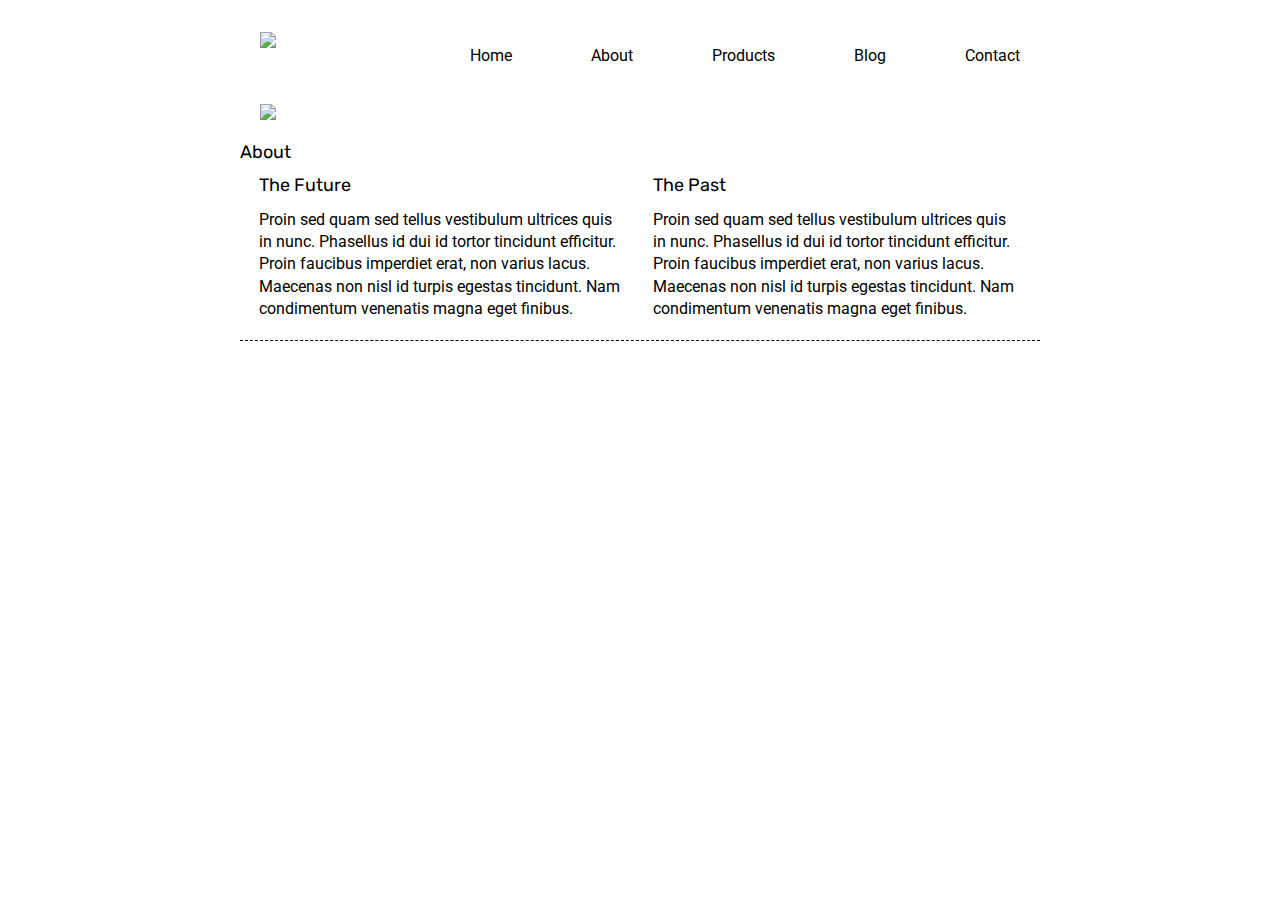
==== about.html @ 0c1b8b39 "added header and nav, linked new about.html file" ====
<!doctype html>

<html lang="en">
      <head>
      <meta charset="utf-8">

      <title>Sprint Challenge - About</title>

      <link href="https://fonts.googleapis.com/css?family=Roboto|Rubik" rel="stylesheet">
      <link rel="stylesheet" href="style/index.css">

      </head>
      <body>
            <div class="container">
                  <header class="header-content">
                      <div class="container">
                          <img src="./assets/lambda-black.png">
                      </div>
                      <div>
                          <nav class="nav-content">
                              <a href="index.html">
                                  Home
                              </a>
                              <a href="./about.html">
                                  About
                              </a>
                              <a href="products.html">
                                  Products
                              </a>
                              <a href="blog.html">
                                  Blog
                              </a>
                              <a href="contact.html">
                                  Contact
                              </a>
                          </nav>
                      </div>
                  </header>
                  <div class="image-container">
                      <img src="assets/jumbo.jpg">
                  </div>
                  <h1>
                        About
                  </h1>
                  <section class="top-content">
                        <div class="text-container">
                            <h2>The Future</h2>
                            <p>Proin sed quam sed tellus vestibulum ultrices quis in nunc. Phasellus id dui id tortor tincidunt efficitur. Proin faucibus imperdiet erat, non varius lacus. Maecenas non nisl id turpis egestas tincidunt. Nam condimentum venenatis magna eget finibus.</p>
                        </div>
                        <div class="text-container">
                            <h2>The Past</h2>
                            <p>Proin sed quam sed tellus vestibulum ultrices quis in nunc. Phasellus id dui id tortor tincidunt efficitur. Proin faucibus imperdiet erat, non varius lacus. Maecenas non nisl id turpis egestas tincidunt. Nam condimentum venenatis magna eget finibus.</p>
                        </div>
                    </section>
            </div>      
      </body>
</html>
---- style/index.css ----
/* http://meyerweb.com/eric/tools/css/reset/ 
   v2.0 | 20110126
   License: none (public domain)
*/

html, body, div, span, applet, object, iframe,
h1, h2, h3, h4, h5, h6, p, blockquote, pre,
a, abbr, acronym, address, big, cite, code,
del, dfn, em, img, ins, kbd, q, s, samp,
small, strike, strong, sub, sup, tt, var,
b, u, i, center,
dl, dt, dd, ol, ul, li,
fieldset, form, label, legend,
table, caption, tbody, tfoot, thead, tr, th, td,
article, aside, canvas, details, embed, 
figure, figcaption, footer, header, hgroup, 
menu, nav, output, ruby, section, summary,
time, mark, audio, video {
	margin: 0;
	padding: 0;
	border: 0;
	font-size: 100%;
	font: inherit;
	vertical-align: baseline;
}
/* HTML5 display-role reset for older browsers */
article, aside, details, figcaption, figure, 
footer, header, hgroup, menu, nav, section {
	display: block;
}
body {
	line-height: 1;
}
ol, ul {
	list-style: none;
}
blockquote, q {
	quotes: none;
}
blockquote:before, blockquote:after,
q:before, q:after {
	content: '';
	content: none;
}
table {
	border-collapse: collapse;
	border-spacing: 0;
}

* {
    box-sizing: border-box;
}

html, body {
    height: 100%;
    font-family: 'Roboto', sans-serif;
}

h1, h2, h3, h4, h5 {
    font-size: 18px;
    margin-bottom: 15px;
    font-family: 'Rubik', sans-serif;
}

p {
    line-height: 1.4;
}

.container {
    width: 800px;
    margin: 0 auto;
}
.image-container {
    margin: 20px;
}

.header-content {
    display:flex;
    justify-content: center;
    align-items: center;
    padding: 20px;
}

.nav-content {
    display:flex;
    justify-content:space-between;
    margin-top: 5%;
    width:550px;
}
.nav-content a {
    text-decoration: none;
    color:black;
}    
.top-content {
    display: flex;
    flex-wrap: wrap;
    justify-content: space-evenly;
    margin-bottom: 20px;
    border-bottom: 1px dashed black;
}

.top-content .text-container {
    width: 48%;
    padding: 0 1%;
    padding-bottom: 20px;  
}

.middle-content {
    margin-bottom: 20px;
    border-bottom: 1px dashed black;
}

.middle-content h2 {
    padding: 0 2%;
    margin-bottom: 0;
}

.middle-content .boxes {
    display: flex;
    flex-wrap: wrap;
    justify-content: space-evenly;
}
/*
* [ ] box1: `teal`
* [ ] box2: `gold`
* [ ] box3: `cadetblue`
* [ ] box4: `coral`
* [ ] box5: `crimson`
* [ ] box6: `forestgreen`
* [ ] box7: `darkorchid`
* [ ] box8: `hotpink`
* [ ] box9: `indigo`
* [ ] box10: `dodgerblue`
*/
.middle-content .boxes .box1 {
    width: 12.5%;
    height: 100px;
    background: teal;
    margin: 20px 2.5%;
    color: white;
    display: flex;
    align-items: center;
    justify-content: center;
}
.middle-content .boxes .box2 {
    width: 12.5%;
    height: 100px;
    background: gold;
    margin: 20px 2.5%;
    color: white;
    display: flex;
    align-items: center;
    justify-content: center;
}
.middle-content .boxes .box3 {
    width: 12.5%;
    height: 100px;
    background: cadetblue;
    margin: 20px 2.5%;
    color: white;
    display: flex;
    align-items: center;
    justify-content: center;
}
.middle-content .boxes .box4 {
    width: 12.5%;
    height: 100px;
    background: coral;
    margin: 20px 2.5%;
    color: white;
    display: flex;
    align-items: center;
    justify-content: center;
}
.middle-content .boxes .box5 {
    width: 12.5%;
    height: 100px;
    background: crimson;
    margin: 20px 2.5%;
    color: white;
    display: flex;
    align-items: center;
    justify-content: center;
}
.middle-content .boxes .box6 {
    width: 12.5%;
    height: 100px;
    background: forestgreen;
    margin: 20px 2.5%;
    color: white;
    display: flex;
    align-items: center;
    justify-content: center;
}
.middle-content .boxes .box7 {
    width: 12.5%;
    height: 100px;
    background: darkorchid;
    margin: 20px 2.5%;
    color: white;
    display: flex;
    align-items: center;
    justify-content: center;
}
.middle-content .boxes .box8 {
    width: 12.5%;
    height: 100px;
    background: hotpink;
    margin: 20px 2.5%;
    color: white;
    display: flex;
    align-items: center;
    justify-content: center;
}
.middle-content .boxes .box9 {
    width: 12.5%;
    height: 100px;
    background: indigo;
    margin: 20px 2.5%;
    color: white;
    display: flex;
    align-items: center;
    justify-content: center;
}
.middle-content .boxes .box10 {
    width: 12.5%;
    height: 100px;
    background: dodgerblue;
    margin: 20px 2.5%;
    color: white;
    display: flex;
    align-items: center;
    justify-content: center;
}

.bottom-content {
    display: flex;
    margin: 0 2% 20px;
    justify-content: space-around;
}

.bottom-content .text-container {
    padding-right: 4%;
}

.bottom-content .text-container:last-child {
    padding-right: 0;
}

footer {
    width: 100%;
    background: black;
}

footer nav {
    width: 60%;
    display: flex;
    justify-content: space-between;
    align-items: center;
    padding: 20px 2%;
    font-size: 14px;
}

footer nav a {
    color: white;
    text-decoration: none;
}
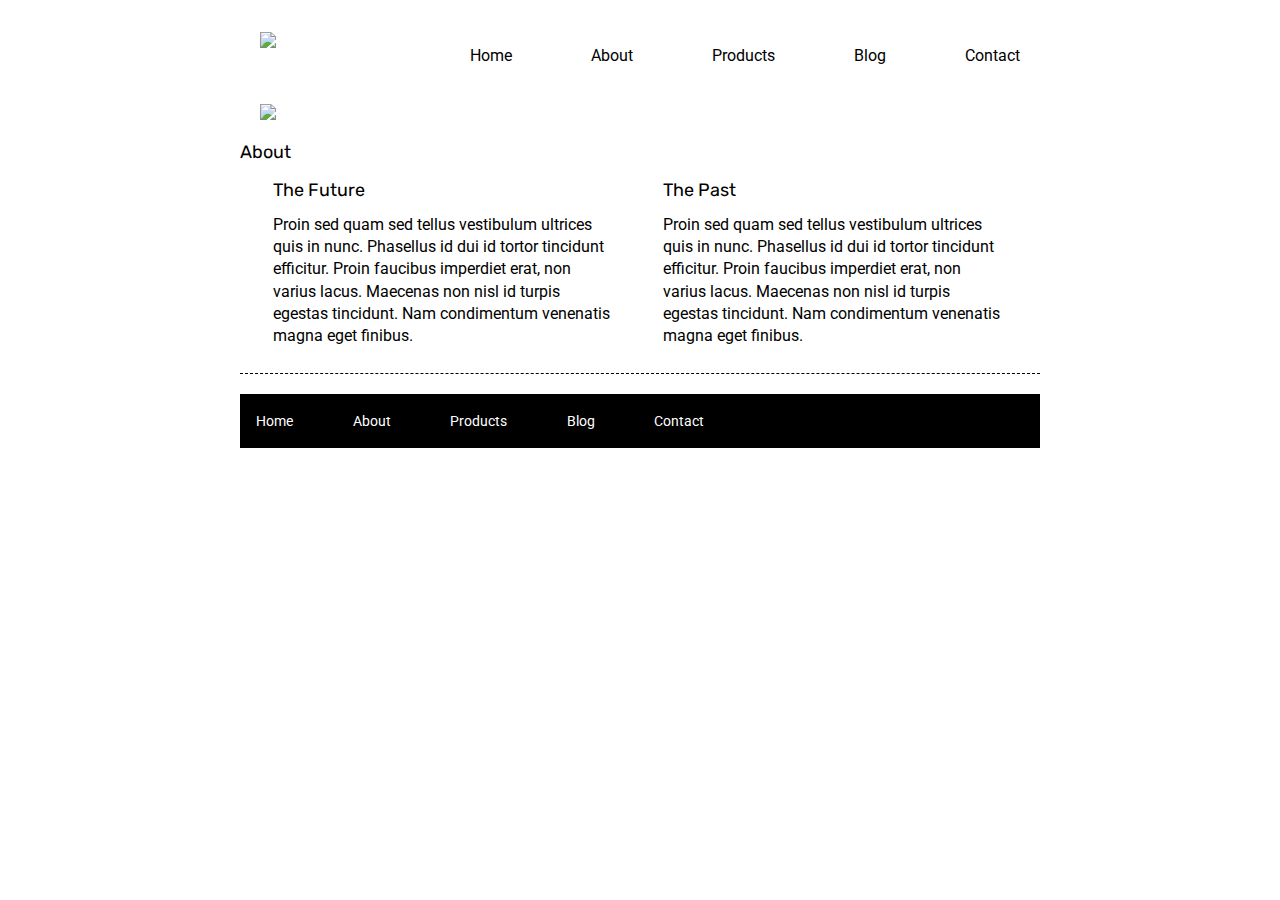
==== commit 1d5569cf: "updated css color boxes to near correct specs, project near mvp" ====
--- a/about.html
+++ b/about.html
@@ -47,11 +47,20 @@
                             <h2>The Future</h2>
                             <p>Proin sed quam sed tellus vestibulum ultrices quis in nunc. Phasellus id dui id tortor tincidunt efficitur. Proin faucibus imperdiet erat, non varius lacus. Maecenas non nisl id turpis egestas tincidunt. Nam condimentum venenatis magna eget finibus.</p>
                         </div>
-                        <div class="text-container">
+                        <div class="text-container bottom-text">
                             <h2>The Past</h2>
                             <p>Proin sed quam sed tellus vestibulum ultrices quis in nunc. Phasellus id dui id tortor tincidunt efficitur. Proin faucibus imperdiet erat, non varius lacus. Maecenas non nisl id turpis egestas tincidunt. Nam condimentum venenatis magna eget finibus.</p>
                         </div>
                     </section>
+                    <footer>
+                        <nav>
+                            <a href="index.html">Home</a>
+                            <a href="about.html">About</a>
+                            <a href="#">Products</a>
+                            <a href="#">Blog</a>
+                            <a href="#">Contact</a>
+                        </nav>
+                    </footer>  
             </div>      
       </body>
 </html>      
--- a/style/index.css
+++ b/style/index.css
@@ -71,6 +71,7 @@
     margin: 0 auto;
 }
 .image-container {
+    width: 100%;
     margin: 20px;
 }
 
@@ -100,9 +101,10 @@
 }
 
 .top-content .text-container {
-    width: 48%;
+    width: 45%;
     padding: 0 1%;
-    padding-bottom: 20px;  
+    padding-bottom: 20px; 
+    margin: 5px; 
 }
 
 .middle-content {
@@ -132,105 +134,54 @@
 * [ ] box9: `indigo`
 * [ ] box10: `dodgerblue`
 */
-.middle-content .boxes .box1 {
+.middle-content .boxes div {
     width: 12.5%;
     height: 100px;
-    background: teal;
     margin: 20px 2.5%;
     color: white;
     display: flex;
     align-items: center;
     justify-content: center;
-}
-.middle-content .boxes .box2 {
-    width: 12.5%;
-    height: 100px;
+} 
+
+.box1 {
+    background: teal;
+}
+.box2 {
     background: gold;
-    margin: 20px 2.5%;
-    color: white;
-    display: flex;
-    align-items: center;
-    justify-content: center;
-}
-.middle-content .boxes .box3 {
-    width: 12.5%;
-    height: 100px;
+}
+
+.box3 {
     background: cadetblue;
-    margin: 20px 2.5%;
-    color: white;
-    display: flex;
-    align-items: center;
-    justify-content: center;
-}
-.middle-content .boxes .box4 {
-    width: 12.5%;
-    height: 100px;
+
+}
+.box4 {
     background: coral;
-    margin: 20px 2.5%;
-    color: white;
-    display: flex;
-    align-items: center;
-    justify-content: center;
-}
-.middle-content .boxes .box5 {
-    width: 12.5%;
-    height: 100px;
+}
+
+.box5 {
     background: crimson;
-    margin: 20px 2.5%;
-    color: white;
-    display: flex;
-    align-items: center;
-    justify-content: center;
-}
-.middle-content .boxes .box6 {
-    width: 12.5%;
-    height: 100px;
+}
+
+.box6 {
     background: forestgreen;
-    margin: 20px 2.5%;
-    color: white;
-    display: flex;
-    align-items: center;
-    justify-content: center;
-}
-.middle-content .boxes .box7 {
-    width: 12.5%;
-    height: 100px;
+}
+
+.box7 {
     background: darkorchid;
-    margin: 20px 2.5%;
-    color: white;
-    display: flex;
-    align-items: center;
-    justify-content: center;
-}
-.middle-content .boxes .box8 {
-    width: 12.5%;
-    height: 100px;
+}
+
+.box8 {
+
     background: hotpink;
-    margin: 20px 2.5%;
-    color: white;
-    display: flex;
-    align-items: center;
-    justify-content: center;
-}
-.middle-content .boxes .box9 {
-    width: 12.5%;
-    height: 100px;
+}
+
+.box9 {
     background: indigo;
-    margin: 20px 2.5%;
-    color: white;
-    display: flex;
-    align-items: center;
-    justify-content: center;
-}
-.middle-content .boxes .box10 {
-    width: 12.5%;
-    height: 100px;
+}
+
+.box10 {
     background: dodgerblue;
-    margin: 20px 2.5%;
-    color: white;
-    display: flex;
-    align-items: center;
-    justify-content: center;
 }
 
 .bottom-content {
@@ -264,4 +215,143 @@
 footer nav a {
     color: white;
     text-decoration: none;
+}
+
+@media(max-width: 500px) {
+    .container {
+        width:500px;
+        
+    }
+
+    .header-content {
+        flex-direction: column;
+        font-size: 30px;
+        font-weight:lighter;
+        text-align: center;
+        
+    }
+
+    .nav-content {
+        flex-direction: column;
+        justify-content: center;
+        line-height: 1.5;
+    }
+
+    .image-container {
+        width: 500px;
+        margin: 0;
+    }
+     .image-container img {
+         width: 500px;
+         height: 150px;
+     }
+
+    .top-content {
+        border-bottom: 2px dotted black;
+        flex-direction: column;
+        width: 100%;
+    }
+
+    
+    .top-content .text-container {
+        width: 90%;
+        padding: 5% 5%;
+        padding-bottom: 20px; 
+        margin: 10px auto auto 5px ; 
+        
+        
+    }
+    footer nav {
+        font-size: 1.5rem;
+        flex-direction: column;
+    }
+
+    h2 {
+        font-size: 1.9rem;
+    }
+
+    p {
+        font-size: 1.2rem;
+    }
+
+    /*.middle-content .boxes {
+        justify-content: center;
+        align-items: center;
+        flex-direction: column;
+        border-bottom: none;
+    }
+    .middle-content .boxes div {
+        width: 100px;
+        color: white;
+        display: flex;
+        align-items: center;
+        flex-shrink: 0;
+       
+    }
+    /*.box1,.box2, .box3, .box4, .box5, .box6, .box7, .box8, .box9, .box10 {
+        width:100%;
+        height:100%;
+        margin: 0;
+    }*/
+    .middle-content {
+        border-bottom: none;
+        margin: auto;
+    }
+
+    .middle-content .text-container {
+        margin: 8% 0 5% 5%;
+    }
+
+    .middle-content .boxes {
+        flex-direction:column;
+        border-bottom: none;
+        align-items: center;
+        
+    }
+    .middle-content .boxes div {
+        width: 35.5%;
+        height: 11rem;
+        margin: 10px 2.5%;
+        color: white;
+        font-size: 1.5rem;
+        display: flex;
+        align-items: center;
+        justify-content: center;
+    } 
+
+    .bottom-content {
+        flex-direction: column;
+        justify-content: space-between;
+        align-items: space-between;
+    }
+
+    .bottom-content .text-container {
+        padding: 5% 5%;
+        padding-bottom: 20px; 
+        margin: 5px;
+        width: 90%;
+        font-size: 1rem;
+    }
+
+    .bottom-content .bottom-text {
+        margin-bottom: 10%;
+    }
+
+    footer nav {
+        flex-direction: column;
+        justify-content: center;
+        line-height: 1.5;
+        font-size: 1.7rem;
+    }
+    footer {
+        display: flex;
+        justify-content: center;
+    }
+    /** {
+        width: 500px;
+    }*/
+    * {
+        font-weight:0;
+    }
+
 }